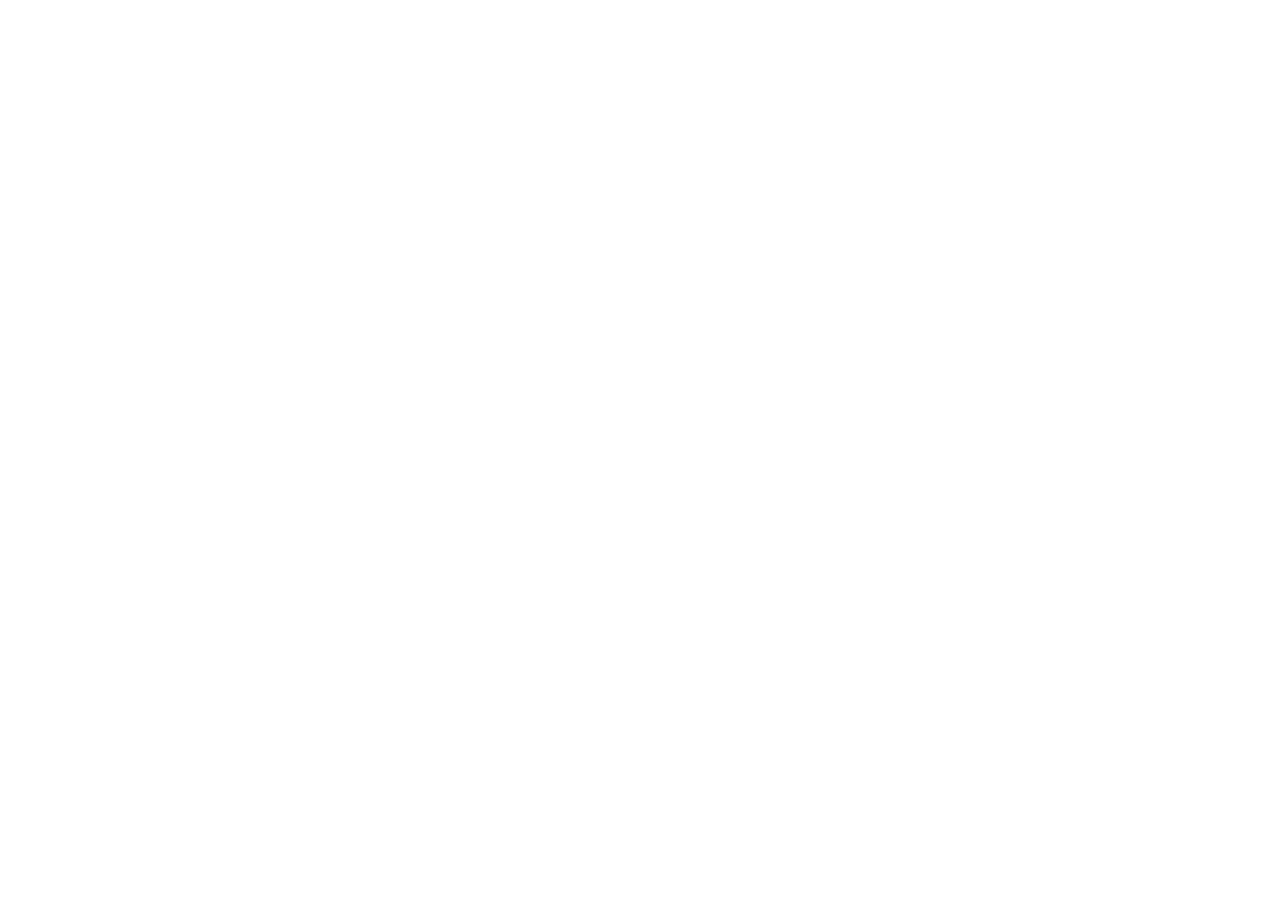
==== templates/index.html @ 46fd22b6 "Adição da estrutura base do HTML" ====
<!DOCTYPE html>
<html lang="pt-br">
<head>
  <meta charset="UTF-8">
  <meta name="viewport" content="width=device-width, initial-scale=1.0">
  <title>OverClock Barbearia</title>
</head>
<body>
  
</body>
</html>
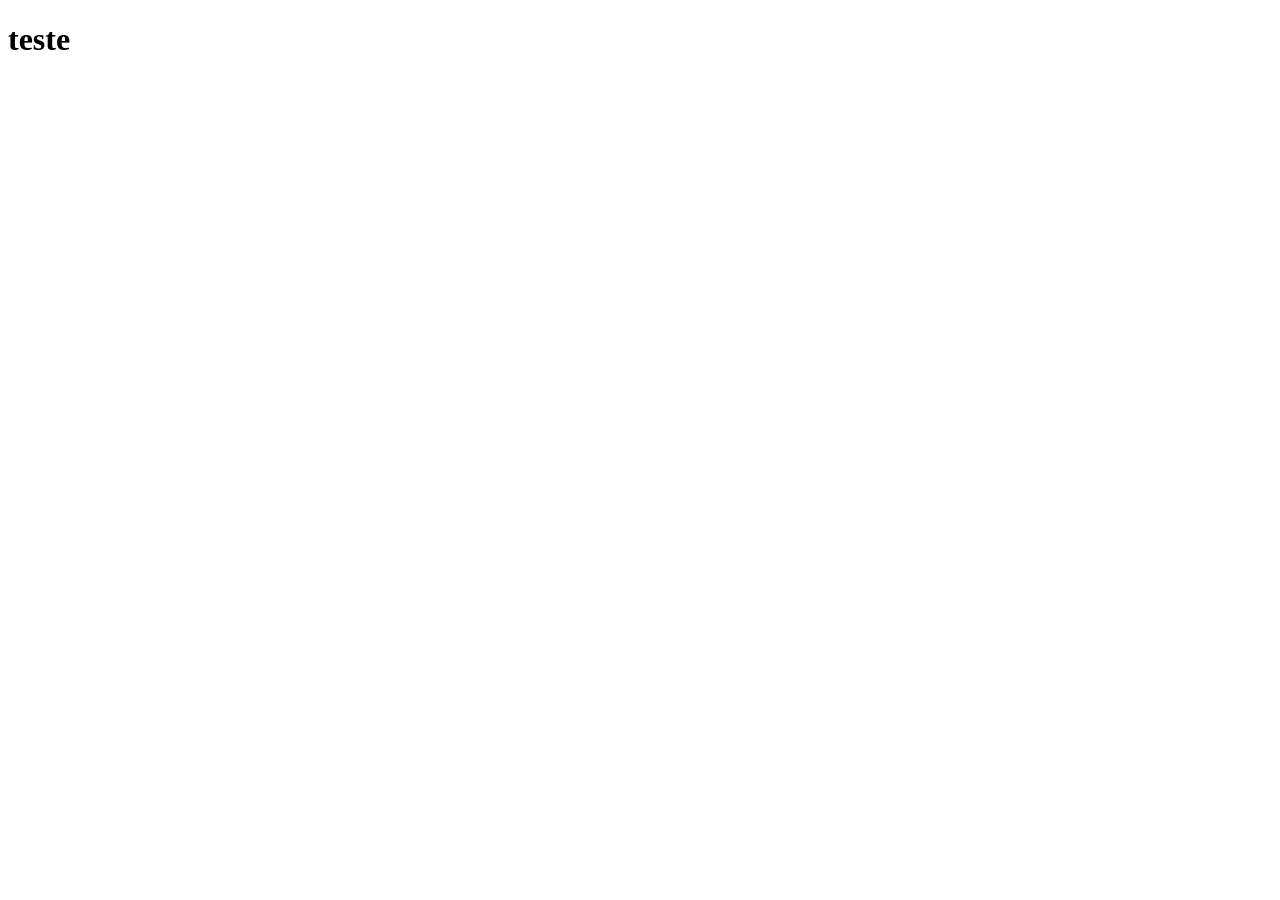
==== commit 5d8ee394: "Adição da estrutura base do HTML" ====
--- a/templates/index.html
+++ b/templates/index.html
@@ -4,8 +4,9 @@
   <meta charset="UTF-8">
   <meta name="viewport" content="width=device-width, initial-scale=1.0">
   <title>OverClock Barbearia</title>
+  <link rel="icon" type="image/x-icon" href="">
 </head>
 <body>
-  
+  <h1>teste</h1>
 </body>
 </html>
